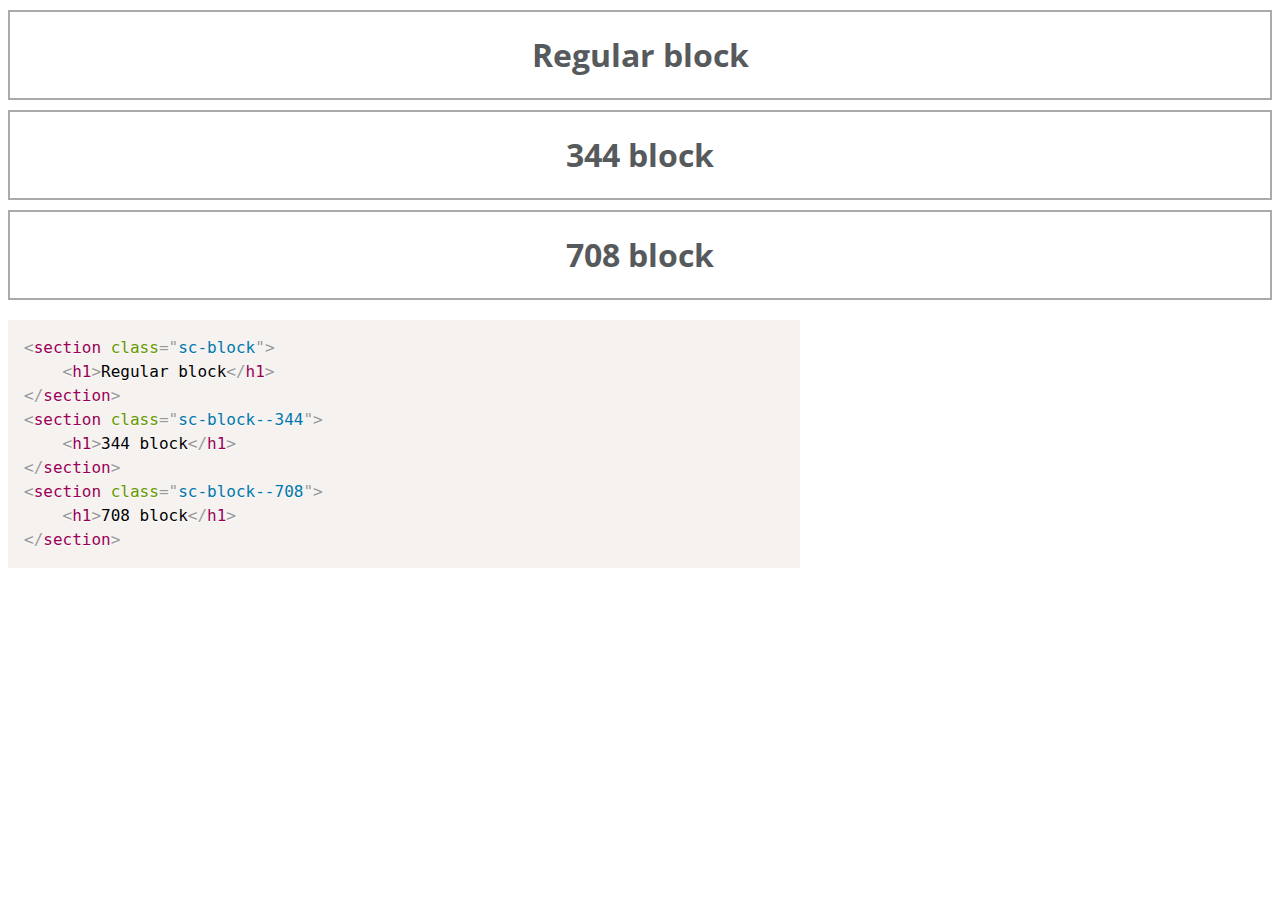
==== blocks.html @ 0a69c07e "add blocks" ====
<html>
<head>
    <link rel="stylesheet" type="text/css" href="https://qa.singlecare.com/Content/css/components/blocks.css">
 
    <!--
    <link rel="stylesheet" type="text/css" href="https://localhost:44301/Content/css/components/blocks.css">
       -->
    <link href="css/prism.css" rel="stylesheet" />
    <link href='https://fonts.googleapis.com/css?family=Open+Sans:400,300' rel='stylesheet' type='text/css'>
</head>

<body>

    <style>
        body {
            font-family: 'Open Sans', sans-serif;
            color: #565a5c;
        }

        h3 {
            font: 24px/120% "Open Sans", Helvetica, Arial, sans-serif;
            font-weight: 300;
        }

        pre {
            margin-top: 20px !important;
            margin-bottom: 50px !important;
            min-width: 708px;
            width: 760px;
        }
        section {
            border: 2px #aaa solid;
            margin-top: 10px;
            text-align: center;
        }
    </style>


    <section class="sc-block">
        <h1>Regular block</h1>
    </section>

    <section class="sc-block--344">
        <h1>344 block</h1>
    </section>

    <section class="sc-block--708">
        <h1>708 block</h1>
    </section>

    <pre><code class="language-html">&lt;section class=&quot;sc-block&quot;&gt;
    &lt;h1&gt;Regular block&lt;/h1&gt;
&lt;/section&gt;
&lt;section class=&quot;sc-block--344&quot;&gt;
    &lt;h1&gt;344 block&lt;/h1&gt;
&lt;/section&gt;
&lt;section class=&quot;sc-block--708&quot;&gt;
    &lt;h1&gt;708 block&lt;/h1&gt;
&lt;/section&gt;</code></pre>


    <script src="js/prism.js"></script>
</body>

</html>
---- css/prism.css ----
/* http://prismjs.com/download.html?themes=prism&languages=markup+css+clike+javascript */
/**
 * prism.js default theme for JavaScript, CSS and HTML
 * Based on dabblet (http://dabblet.com)
 * @author Lea Verou
 */

code[class*="language-"],
pre[class*="language-"] {
	color: black;
	background: none;
	text-shadow: 0 1px white;
	font-family: Consolas, Monaco, 'Andale Mono', 'Ubuntu Mono', monospace;
	text-align: left;
	white-space: pre;
	word-spacing: normal;
	word-break: normal;
	word-wrap: normal;
	line-height: 1.5;

	-moz-tab-size: 4;
	-o-tab-size: 4;
	tab-size: 4;

	-webkit-hyphens: none;
	-moz-hyphens: none;
	-ms-hyphens: none;
	hyphens: none;
}

pre[class*="language-"]::-moz-selection, pre[class*="language-"] ::-moz-selection,
code[class*="language-"]::-moz-selection, code[class*="language-"] ::-moz-selection {
	text-shadow: none;
	background: #b3d4fc;
}

pre[class*="language-"]::selection, pre[class*="language-"] ::selection,
code[class*="language-"]::selection, code[class*="language-"] ::selection {
	text-shadow: none;
	background: #b3d4fc;
}

@media print {
	code[class*="language-"],
	pre[class*="language-"] {
		text-shadow: none;
	}
}

/* Code blocks */
pre[class*="language-"] {
	padding: 1em;
	margin: .5em 0;
	overflow: auto;
}

:not(pre) > code[class*="language-"],
pre[class*="language-"] {
	background: #f5f2f0;
}

/* Inline code */
:not(pre) > code[class*="language-"] {
	padding: .1em;
	border-radius: .3em;
	white-space: normal;
}

.token.comment,
.token.prolog,
.token.doctype,
.token.cdata {
	color: slategray;
}

.token.punctuation {
	color: #999;
}

.namespace {
	opacity: .7;
}

.token.property,
.token.tag,
.token.boolean,
.token.number,
.token.constant,
.token.symbol,
.token.deleted {
	color: #905;
}

.token.selector,
.token.attr-name,
.token.string,
.token.char,
.token.builtin,
.token.inserted {
	color: #690;
}

.token.operator,
.token.entity,
.token.url,
.language-css .token.string,
.style .token.string {
	color: #a67f59;
	background: hsla(0, 0%, 100%, .5);
}

.token.atrule,
.token.attr-value,
.token.keyword {
	color: #07a;
}

.token.function {
	color: #DD4A68;
}

.token.regex,
.token.important,
.token.variable {
	color: #e90;
}

.token.important,
.token.bold {
	font-weight: bold;
}
.token.italic {
	font-style: italic;
}

.token.entity {
	cursor: help;
}
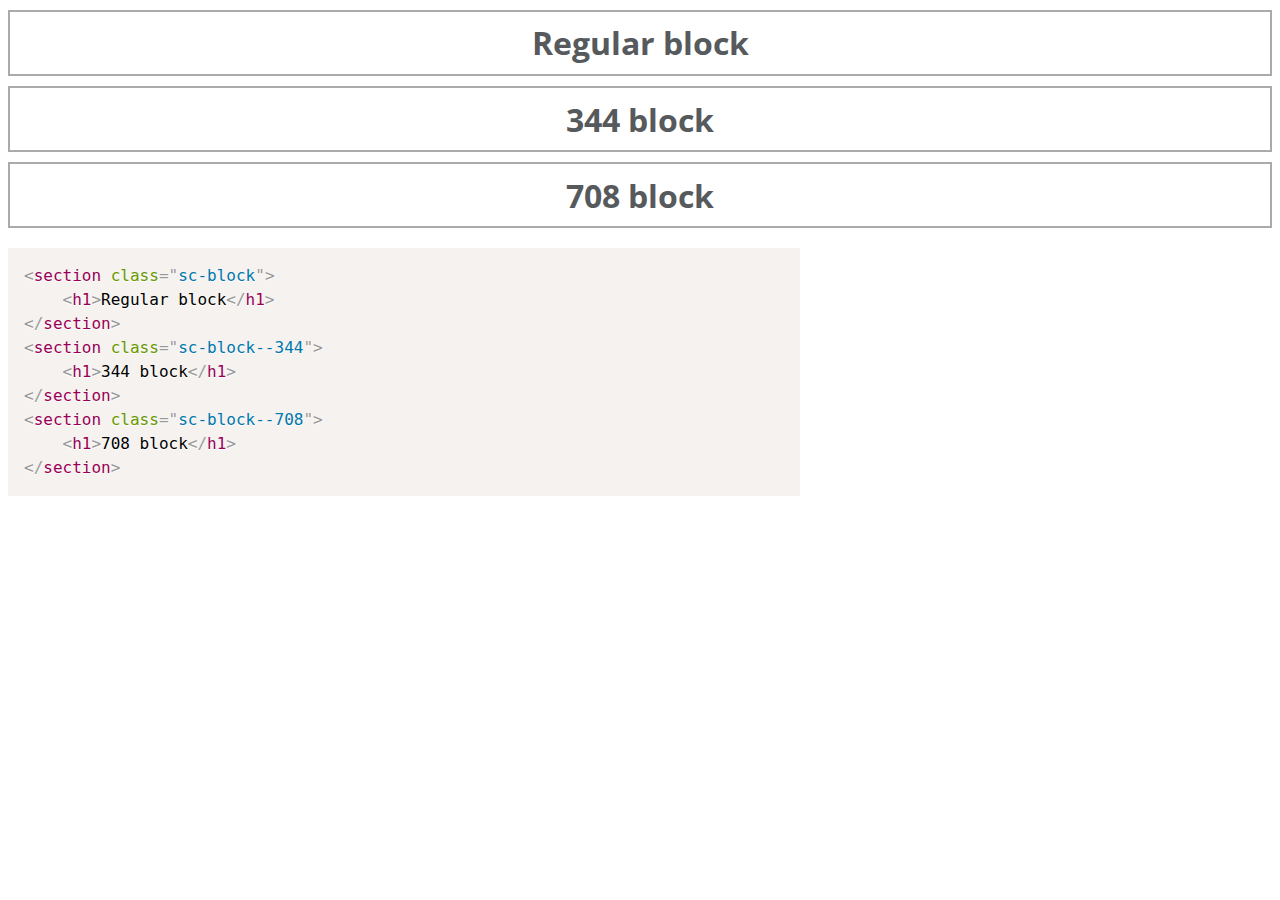
==== commit 465da018: "line-height" ====
--- a/blocks.html
+++ b/blocks.html
@@ -15,6 +15,7 @@
         body {
             font-family: 'Open Sans', sans-serif;
             color: #565a5c;
+            line-height: 120%;
         }
 
         h3 {
